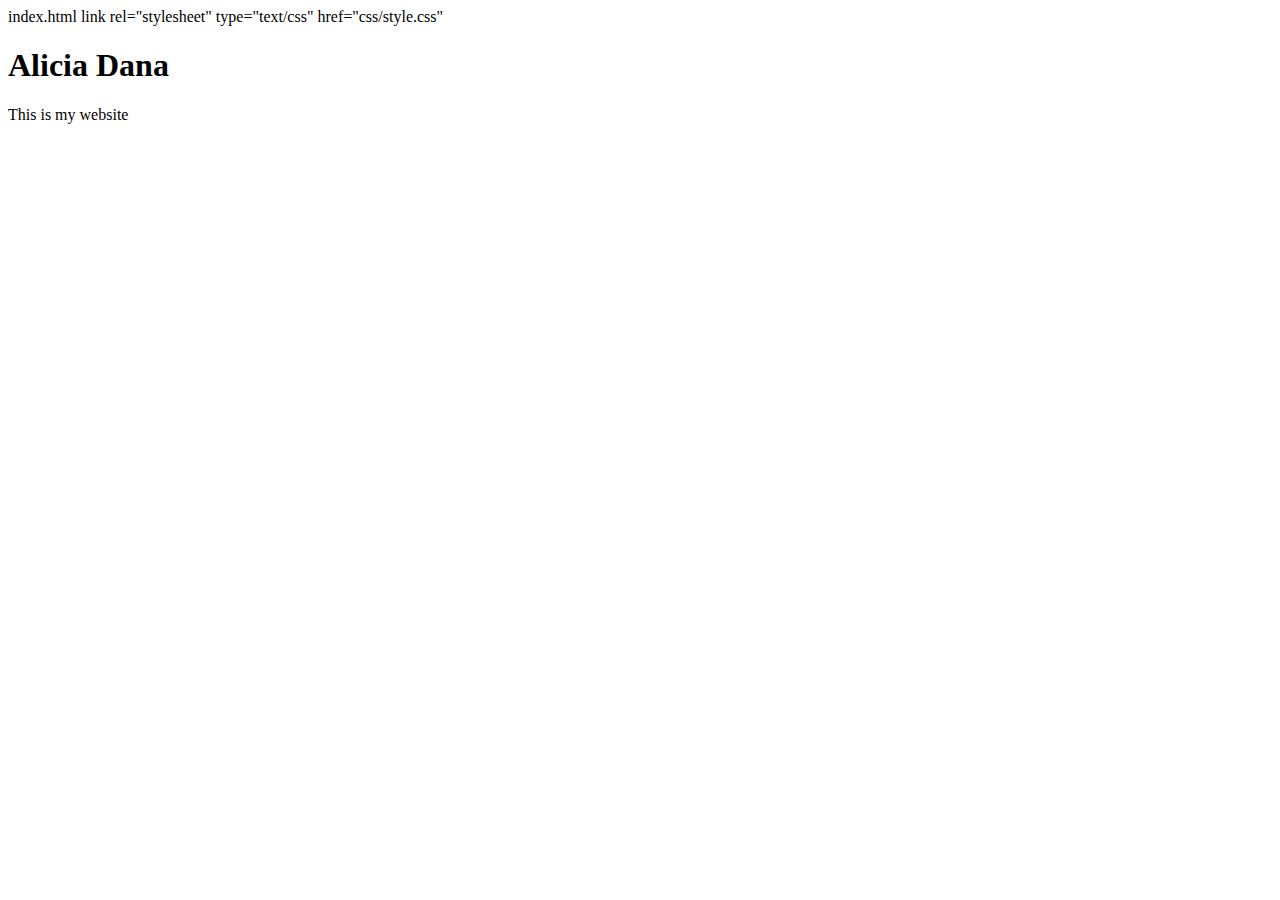
==== unit_1/index.html @ 22d4a112 "upload unit 1" ====
index.html
<!DOCTYPE html>

<html>
<head>
	link rel="stylesheet" type="text/css"  href="css/style.css"
	<title>"Alicia Dana"</title>
</head>
<body>
	<h1>Alicia Dana</h1>
	<p>This is my website</p>

</body>
</html>
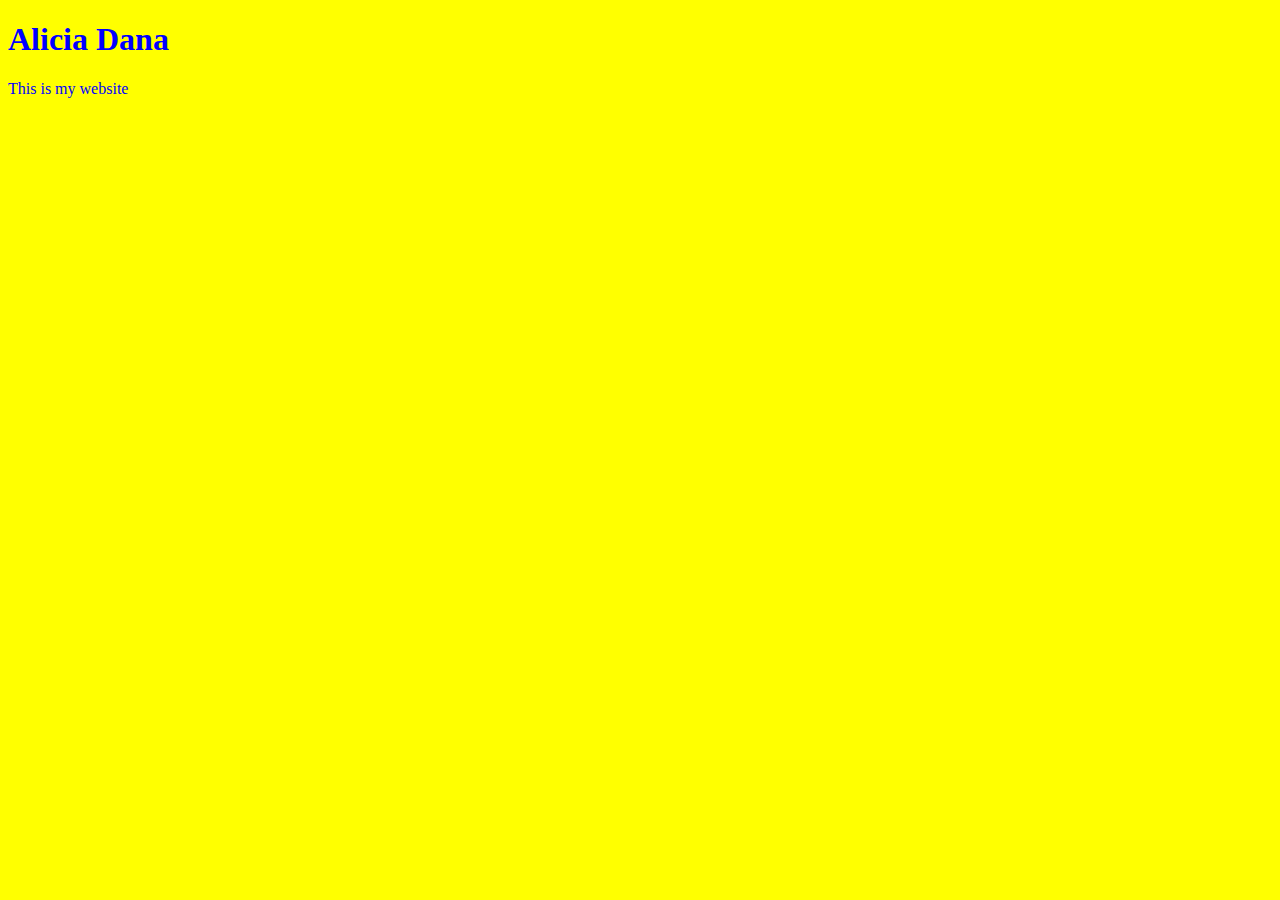
==== commit aff0096e: "unit 1 corrections" ====
--- a/unit_1/index.html
+++ b/unit_1/index.html
@@ -1,9 +1,7 @@
-index.html
 <!DOCTYPE html>
-
 <html>
 <head>
-	link rel="stylesheet" type="text/css"  href="css/style.css"
+	<link rel="stylesheet" type="text/css"  href="css/style.css">
 	<title>"Alicia Dana"</title>
 </head>
 <body>
--- a/unit_1/css/style.css
+++ b/unit_1/css/style.css
@@ -0,0 +1,2 @@
+body{background-color: yellow;}
+h1, p{color:blue;}